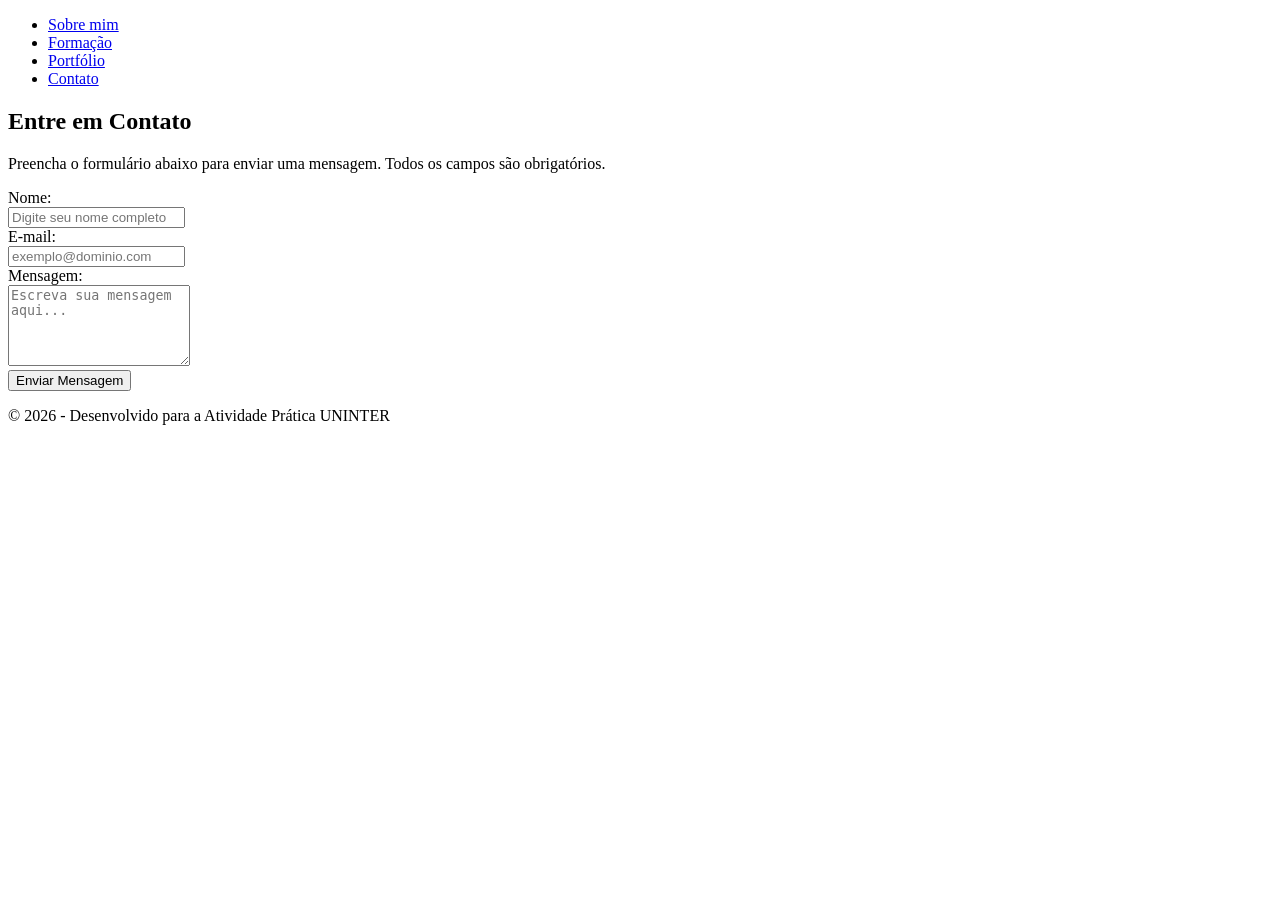
==== Contato.html @ b3160238 "Add files via upload" ====
<!DOCTYPE html>
<html lang="pt-BR">
<head>
    <meta charset="UTF-8">
    <meta name="viewport" content="width=device-width, initial-scale=1.0">
    <title>Portfólio Pessoal - Contato</title>
    <!-- Vinculação do arquivo de estilização CSS externo -->
    <link rel="stylesheet" href="style.css">
</head>
<body>

    <!-- Menu de navegação global (idêntico às páginas anteriores) -->
    <header>
        <nav>
            <ul>
                <li><a href="index.html">Sobre mim</a></li>
                <li><a href="Formação.html">Formação</a></li>
                <li><a href="Portfolio.html">Portfólio</a></li> <!-- Ajuste para projeto.html se optou por manter aquele nome -->
                <li><a href="Contato.html">Contato</a></li>
            </ul>
        </nav>
    </header>

    <!-- Conteúdo principal da página Contato -->
    <main>
        <section id="contato">
            <h1>Entre em Contato</h1>
            <p>Preencha o formulário abaixo para enviar uma mensagem. Todos os campos são obrigatórios.</p>
            
            <!-- Formulário de contato com ID para o JavaScript capturar -->
            <form id="formContato">
                <div class="campo">
                    <label for="nome">Nome:</label><br>
                    <input type="text" id="nome" placeholder="Digite seu nome completo">
                </div>

                <div class="campo">
                    <label for="email">E-mail:</label><br>
                    <input type="text" id="email" placeholder="exemplo@dominio.com">
                </div>

                <div class="campo">
                    <label for="mensagem">Mensagem:</label><br>
                    <textarea id="mensagem" rows="5" placeholder="Escreva sua mensagem aqui..."></textarea>
                </div>

                <button type="submit">Enviar Mensagem</button>
            </form>
        </section>
    </main>

    <!-- Rodapé padrão -->
    <footer>
        <p>&copy; 2026 - Desenvolvido para a Atividade Prática UNINTER</p>
    </footer>

    <!-- Vinculação do arquivo JavaScript obrigatório (no final do body) -->
    <script src="script.js"></script>
</body>
</html>
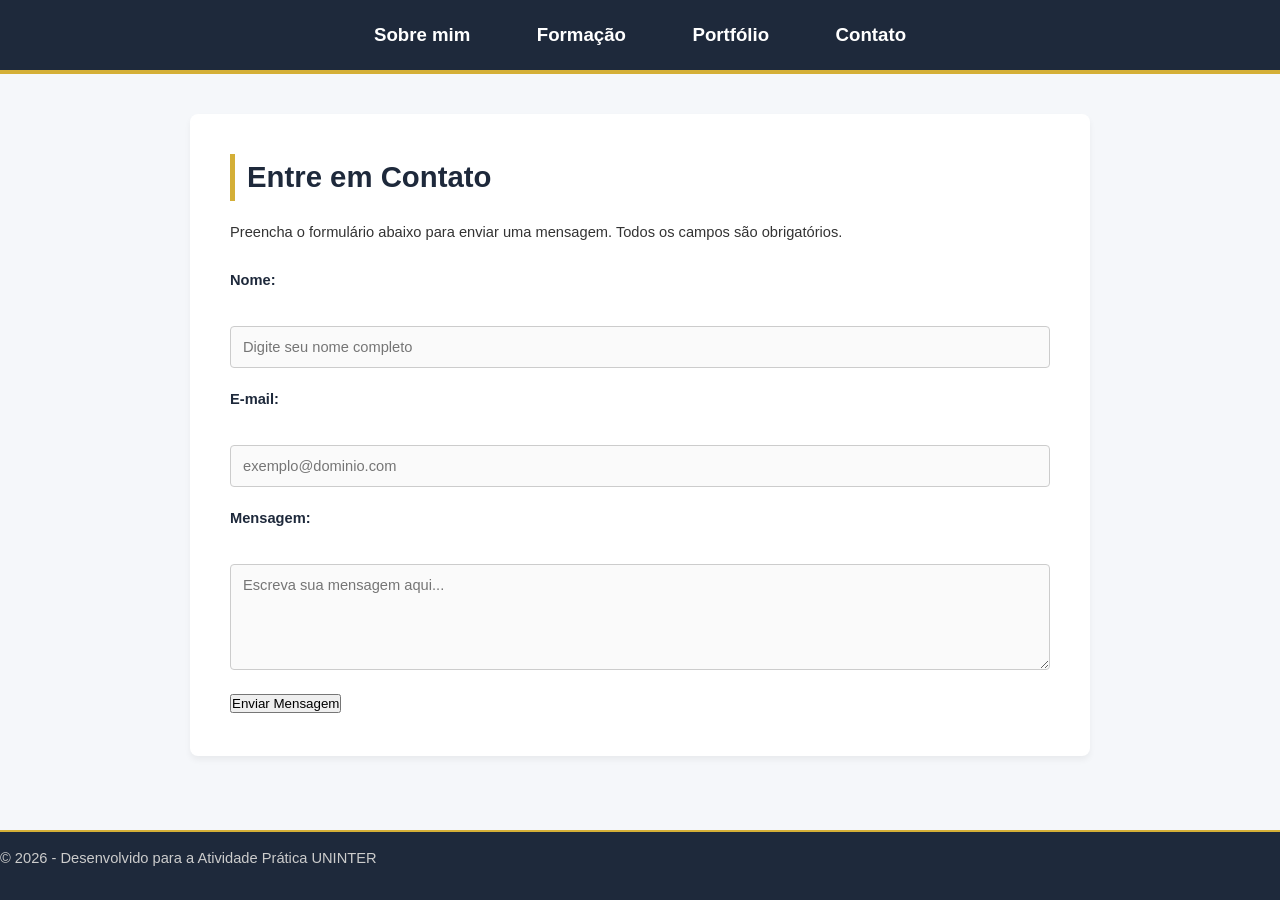
==== commit 66fc3ae7: "Add files via upload" ====
--- a/Contato.html
+++ b/Contato.html
@@ -5,7 +5,7 @@
     <meta name="viewport" content="width=device-width, initial-scale=1.0">
     <title>Portfólio Pessoal - Contato</title>
     <!-- Vinculação do arquivo de estilização CSS externo -->
-    <link rel="stylesheet" href="style.css">
+    <link rel="stylesheet" href="../css/style.css">
 </head>
 <body>
 
@@ -13,8 +13,8 @@
     <header>
         <nav>
             <ul>
-                <li><a href="index.html">Sobre mim</a></li>
-                <li><a href="Formação.html">Formação</a></li>
+                <li><a href="../index.html">Sobre mim</a></li>
+                <li><a href="Formacao.html">Formação</a></li>
                 <li><a href="Portfolio.html">Portfólio</a></li> <!-- Ajuste para projeto.html se optou por manter aquele nome -->
                 <li><a href="Contato.html">Contato</a></li>
             </ul>
@@ -55,6 +55,6 @@
     </footer>
 
     <!-- Vinculação do arquivo JavaScript obrigatório (no final do body) -->
-    <script src="script.js"></script>
+    <script src="../javascript/script.js"></script>
 </body>
 </html>
--- a/css/style.css
+++ b/css/style.css
@@ -0,0 +1,166 @@
+/* ==========================================================================
+   CONFIGURAÇÕES GERAIS E TIPOGRAFIA
+   ========================================================================== */
+* {
+    box-sizing: border-box;
+    margin: 0;
+    padding: 0;
+}
+
+body {
+    font-family: 'Segoe UI', Tahoma, Geneva, Verdana, sans-serif;
+    background-color: #f5f7fa;
+    color: #333333;
+    line-height: 1.6;
+    padding-bottom: 60px; /* Espaço para o rodapé fixo */
+}
+
+/* ==========================================================================
+   TOPO E MENU DE NAVEGAÇÃO
+   ========================================================================== */
+header {
+    background-color: #1e293b; /* Azul Escuro Profissional */
+    padding: 20px 0;
+    text-align: center;
+    border-bottom: 4px solid #d4af37; /* Detalhe em Ouro/Amarelo */
+}
+
+nav ul {
+    list-style: none;
+    display: block;
+    text-align: center;
+}
+
+nav ul li {
+    display: inline-block;
+    margin: 0 15px;
+}
+
+nav ul li a {
+    color: #ffffff;
+    text-decoration: none;
+    font-size: 14pt;
+    font-weight: bold;
+    padding: 8px 16px;
+    border-radius: 4px;
+    transition: background-color 0.3s, color 0.3s;
+}
+
+/* Efeito ao passar o mouse nos links do menu */
+nav ul li a:hover {
+    background-color: #d4af37;
+    color: #1e293b;
+}
+
+/* ==========================================================================
+   ESTRUTURA DE CONTEÚDO (MÁSCARA PRINCIPAL)
+   ========================================================================== */
+main {
+    display: block;
+    max-width: 900px;
+    margin: 40px auto;
+    background-color: #ffffff;
+    padding: 40px;
+    border-radius: 8px;
+    box-shadow: 0 4px 6px rgba(0, 0, 0, 0.05);
+}
+
+/* Títulos */
+h1 {
+    font-size: 22pt;
+    color: #1e293b;
+    margin-bottom: 20px;
+    border-left: 5px solid #d4af37;
+    padding-left: 12px;
+}
+
+h2 {
+    font-size: 16pt;
+    color: #2c3e50;
+    margin-top: 30px;
+    margin-bottom: 15px;
+}
+
+p {
+    font-size: 11pt;
+    margin-bottom: 15px;
+    text-align: justify;
+}
+
+/* ==========================================================================
+   FORMULÁRIO DE CONTATO
+   ========================================================================== */
+form {
+    display: block;
+    margin-top: 25px;
+}
+
+label {
+    display: block;
+    font-size: 11pt;
+    font-weight: bold;
+    margin-bottom: 8px;
+    color: #1e293b;
+}
+
+input[type="text"],
+input[type="email"],
+textarea {
+    display: block;
+    width: 100%;
+    padding: 12px;
+    margin-bottom: 20px;
+    border: 1px solid #cccccc;
+    border-radius: 4px;
+    font-family: inherit;
+    font-size: 11pt;
+    background-color: #fafafa;
+}
+
+input[type="text"]:focus,
+input[type="email"]:focus,
+textarea:focus {
+    border-color: #1e293b;
+    outline: none;
+    background-color: #ffffff;
+}
+
+/* Botão de Enviar */
+input[type="submit"], 
+button.btn-enviar {
+    display: block;
+    width: 200px;
+    margin: 20px 0;
+    padding: 12px 20px;
+    background-color: #1e293b;
+    color: #ffffff;
+    border: none;
+    border-radius: 4px;
+    font-size: 12pt;
+    font-weight: bold;
+    cursor: pointer;
+    text-align: center;
+    transition: background-color 0.3s;
+}
+
+input[type="submit"]:hover,
+button.btn-enviar:hover {
+    background-color: #d4af37;
+    color: #1e293b;
+}
+
+/* ==========================================================================
+   RODAPÉ (FOOTER)
+   ========================================================================== */
+footer {
+    position: fixed;
+    bottom: 0;
+    left: 0;
+    width: 100%;
+    background-color: #1e293b;
+    color: #cccccc;
+    text-align: center;
+    padding: 15px 0;
+    font-size: 10pt;
+    border-top: 2px solid #d4af37;
+}
